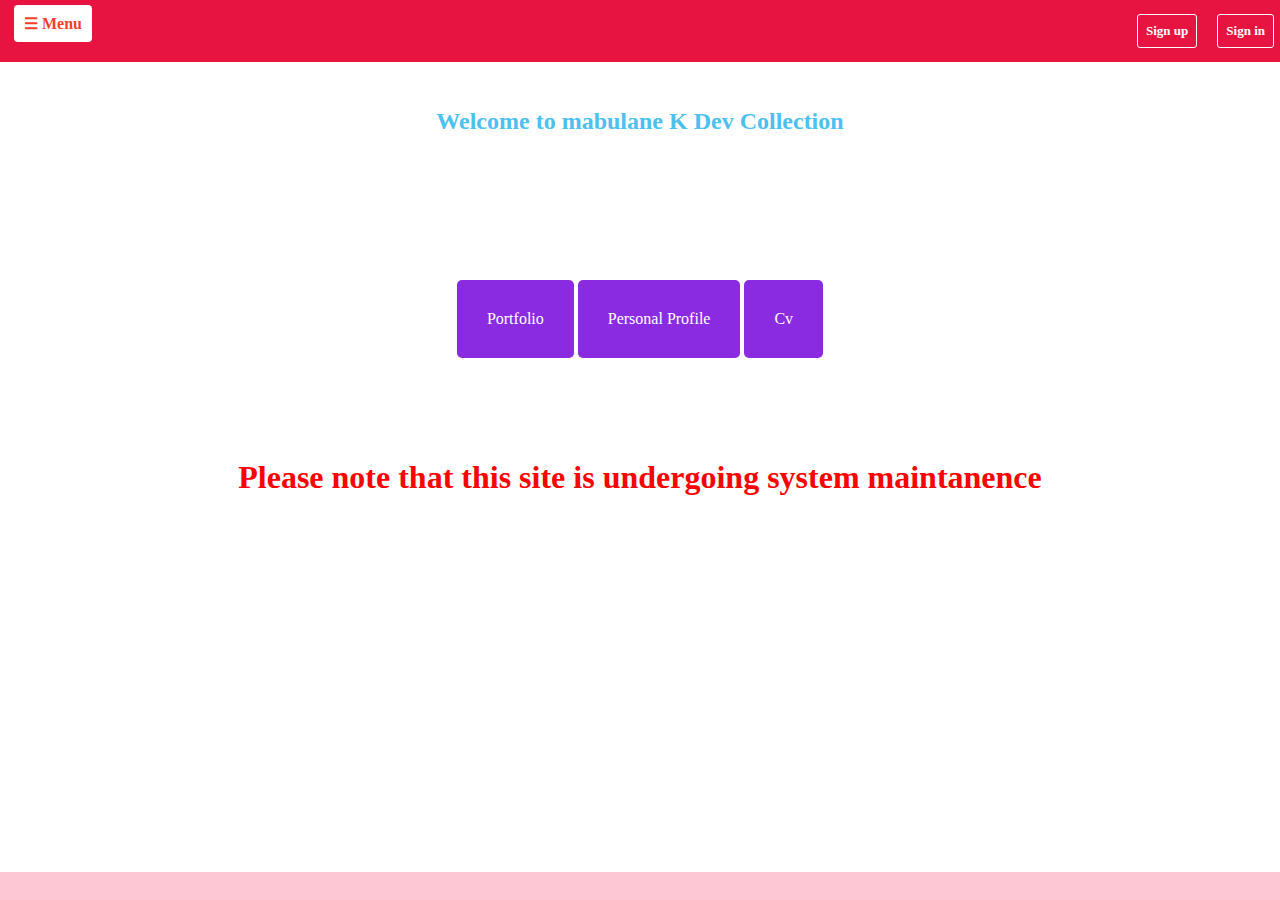
==== index.html @ 534c7caf "Add files via upload" ====
<!DOCTYPE html>
<html lang="en">
<head>
    <meta charset="UTF-8">
    <meta name="viewport" content="width=device-width, initial-scale=1.0">
    <title>Welcome to Mabulane K web</title>
    <link rel="stylesheet" href="index.css">
</head>
<body>
    
    <nav class="top-Nav">
              <span id="menu">&#9776; Menu</span>
              <li><a href="#" class="notlogged" style="display: block;">Sign in</a></li>
              <li><a href="#" class="notlogged" style="display: block;" >Sign up</a></li>
              <li><a  id="#" class="loggedIN" style="display: none;">Sign Out</a></li>
              </nav>
    </nav>
    <nav id="sideMenu" class="sidenav">
  
        <ul>
              <li><h2>Mabulane K</h2></li>
              <a href="#" class="closebtn" id="closeNav">&times;</a>
              <li><a href="#" class="loggedIN" style="display: block;" >Profile</a></li>
              <li><a href="#" class="loggedIN" style="display: block;" >Portfolio</a></li>
              <li><a href="#" class="loggedIN" style="display: block;">CV</a></li>
              <li><a href="#" class="loggedIN" style="display: block;">Social Media</a></li>
              <li><a href="#" class="loggedIN" style="display: block;">About Me</a></li>
     
              <li><a href="logout" id="log-user-out"class="loggedIN" style="display: none;">Logout</a></li>
      </ul>
    </nav>
      <br><br> <br><br><br><br>
      <h2 class="hHearder">Welcome to mabulane K Dev Collection</h2>
    <div class="contentHolder">
       <li> <a class="linkes" href="">Portfolio</a>
        <a class="linkes" href="">Personal Profile</a>
        <!--li><a class="linkes" href="">New</a>
        <li><a class="linkes" href="">New</a>
        <a class="linkes" href="">New</a-->
        <a class="linkes" href="curriculum vitia.html">Cv</a></li>
    </div>


    <br><br> <br><br><br><br> <br>

    <h1 class="">Please note that this site is undergoing system maintanence</h1>
    <div class="bottom-nav"></div>
    <script src="react.js"></script>
</body>
</html>
---- index.css ----
body{
    padding: 0;
    margin: 0;
    
}
/*---------------------Top Nav----------------------*/
.top-Nav{
    top: 0px;
    /*background: rgb(133, 5, 32);*/
    background: rgb(231, 19, 65);
    
    position: fixed;
    width: 100%;
    padding: 14px;
    
    /*border-bottom: 1px solid grey;*/
    z-index: 99;
}
.top-Nav  li {
    list-style: none;
    float: right;
    padding: 0 20px;
    padding-left: 0px;
    font-size: 13px;
    
    }
    .top-Nav  li a{
        font-weight: bold;
    display: block;
    padding: 8px;
    text-decoration: none;
    height: 100%;
    color: white;
    border-radius: 3px;
    border: 1px solid white;
    }
    .top-Nav  li a:hover{
    background: darkorange;
    color: white;
    }

/*---------------SIDE NAV --------------*/

.sidenav {
    height: 100%;
    width: 0px;
    position: fixed;
    z-index: 99;
    top: 0px;
    left: 0px;
    background: white;
    overflow-x: hidden;
    padding-top: 60px;
    }
    
    .sidenav h2 {
    color: rgba(230, 26, 26, 0.918);
    }
    .sidenav ul li {
    list-style: none;
    display: block;
    }
    .sidenav a {
    padding: 10px;
    text-decoration: none;
    font-size: 20px;
    color:black;
    display: block;
    
    }
    
    .sidenav a:hover {
    color: rgba(252, 17, 17, 0.918);
    }
    
    #menu {
    padding: 10px;
    border-radius: 4px;
    color: rgba(243, 43, 17, 0.918);
    font-weight: bold;
    background: white;
    font-weight: bold;
    cursor: pointer;
    }
    .sidenav .closebtn{
    position: absolute;
    top: 0px;
    right: 25px;
    font-size: 36px;
    }
    
/*---------------------holder----------------------*/
.hHearder{
    margin: auto;
    text-align: center;
    color: rgb(76, 192, 238);
}
h1{
    margin: auto;
    text-align: center;
    color: red;
}

.contentHolder{
    margin: auto 0 ;
    top: 85px;
  
    color: red;
    position: relative;
    /*padding-block-end: ;*/
    padding: 50px;
    text-align: center;
}

.contentHolder .linkes{
    align-items: center;
    background: blueviolet; 
    padding: 30px; 
    border-radius: 5px;  
    display: inline-block;
    
    text-align: center;
}
.contentHolder a{
    padding-block-end: 20px;
    text-decoration: none;
    color: white;
}


.contentHolder li {
    padding: 10px;
    list-style: none;
}





/*---------------------bottom Nav----------------------*/
.bottom-nav{
    bottom: 0px;
    background: rgba(247, 15, 65, 0.226);
    position: fixed;
    width: 100%;
    padding: 14px;
    
    /*border-bottom: 1px solid grey;*/
    z-index: 99;
}

    
    /*----------------------------------BOTTOM NAV---------------------------
    .bottom-Nav{
    bottom: 0px;
    background:white;
    position: fixed;
    width: 100%;
    z-index: 1;
    
    }
    
    
    
    .bottom-Nav ul li  {
    float: left;
    list-style: none;
    text-align: center;
    display: block;
    
    }


    --*/


    .a-card .a-media {
        min-width: 350px;
         max-width: 450px;
         position: relative;
         width: 100%;
         transform: translateX(-15px);
        
     }
     
     .a-card .a-media::before {
         content: '';
         top: 0;
         left: 0;
         position: absolute;
         height:100%;
         width:100%;
         background: linear-gradient(to right,rgba(72,172,254,.8),
                                             rgba(0,254,254,.8) );
         box-shadow: .5rem .5rem .3rem 1px rgba(0, 0,0, .05);
         border-radius: 8px;
     }
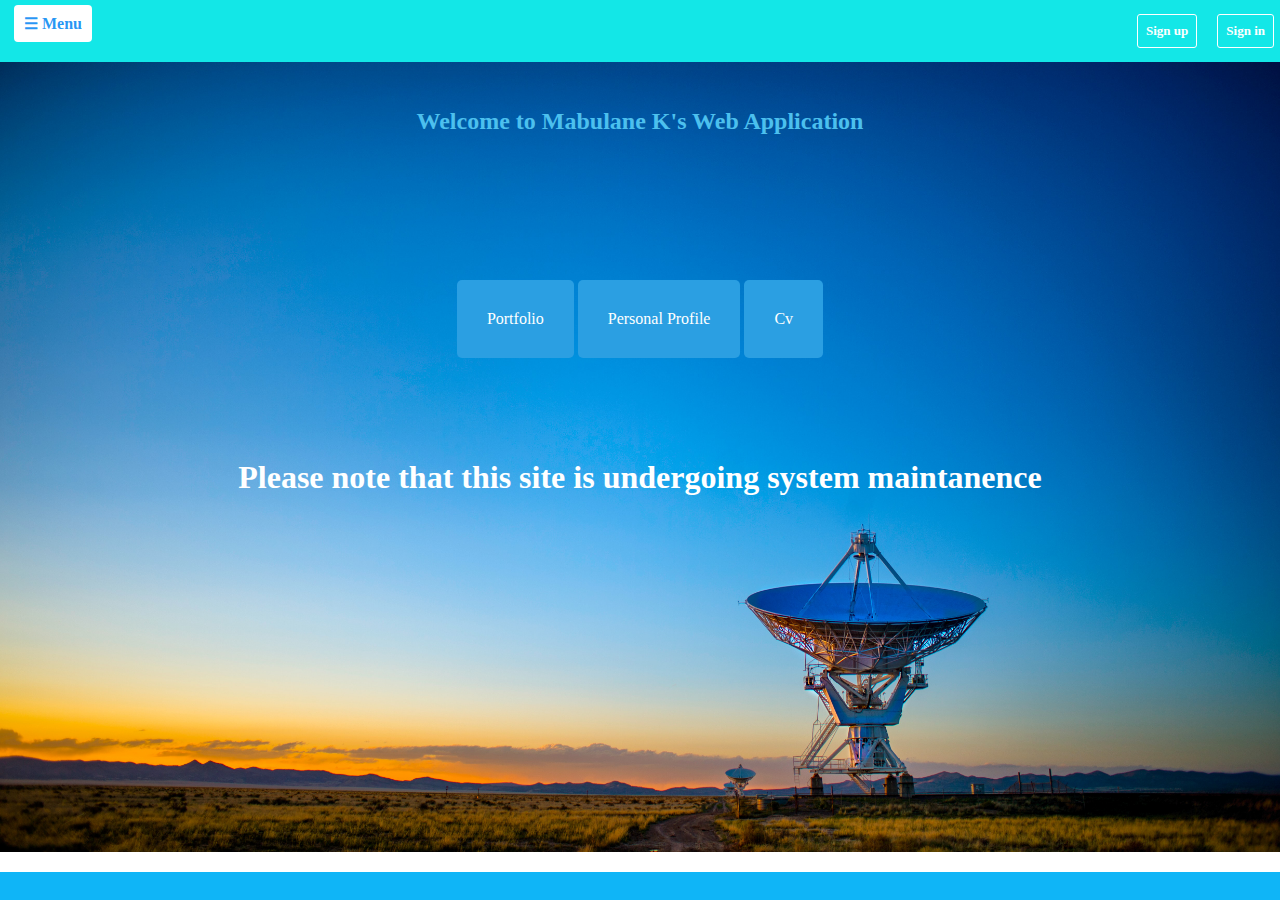
==== commit 35a9200d: "Add files via upload" ====
--- a/index.html
+++ b/index.html
@@ -22,7 +22,7 @@
               <a href="#" class="closebtn" id="closeNav">&times;</a>
               <li><a href="#" class="loggedIN" style="display: block;" >Profile</a></li>
               <li><a href="#" class="loggedIN" style="display: block;" >Portfolio</a></li>
-              <li><a href="#" class="loggedIN" style="display: block;">CV</a></li>
+              <li><a href="curriculum vitia.html" class="loggedIN" style="display: block;">CV</a></li>
               <li><a href="#" class="loggedIN" style="display: block;">Social Media</a></li>
               <li><a href="#" class="loggedIN" style="display: block;">About Me</a></li>
      
@@ -30,14 +30,14 @@
       </ul>
     </nav>
       <br><br> <br><br><br><br>
-      <h2 class="hHearder">Welcome to mabulane K Dev Collection</h2>
+      <h2 class="hHearder">Welcome to Mabulane K's Web Application</h2>
     <div class="contentHolder">
-       <li> <a class="linkes" href="">Portfolio</a>
-        <a class="linkes" href="">Personal Profile</a>
+       <li> <a class="linkes" id="llink" href="">Portfolio</a>
+        <a class="linkes" id="llink" href="">Personal Profile</a>
         <!--li><a class="linkes" href="">New</a>
         <li><a class="linkes" href="">New</a>
         <a class="linkes" href="">New</a-->
-        <a class="linkes" href="curriculum vitia.html">Cv</a></li>
+        <a class="linkes" id="llink" href="curriculum vitia.html">Cv</a></li>
     </div>
 
 
--- a/index.css
+++ b/index.css
@@ -1,13 +1,18 @@
 body{
     padding: 0;
     margin: 0;
-    
+    background: url(3.jpg);
+    background-size: cover;
+    background-repeat: no-repeat;
+    align-items: center;
+    align-content: center;
+    justify-content: space-between;
 }
 /*---------------------Top Nav----------------------*/
 .top-Nav{
     top: 0px;
     /*background: rgb(133, 5, 32);*/
-    background: rgb(231, 19, 65);
+    background: rgb(19, 231, 231);
     
     position: fixed;
     width: 100%;
@@ -35,7 +40,7 @@
     border: 1px solid white;
     }
     .top-Nav  li a:hover{
-    background: darkorange;
+    background: rgba(0, 195, 255, 0.871);
     color: white;
     }
 
@@ -54,7 +59,7 @@
     }
     
     .sidenav h2 {
-    color: rgba(230, 26, 26, 0.918);
+    color: rgba(26, 199, 230, 0.918);
     }
     .sidenav ul li {
     list-style: none;
@@ -64,19 +69,20 @@
     padding: 10px;
     text-decoration: none;
     font-size: 20px;
-    color:black;
-    display: block;
-    
+    color:rgb(7, 122, 216);
+    display: block;
+    
+    letter-spacing: 2px;
     }
     
     .sidenav a:hover {
-    color: rgba(252, 17, 17, 0.918);
+    color: rgba(17, 127, 252, 0.918);
     }
     
     #menu {
     padding: 10px;
     border-radius: 4px;
-    color: rgba(243, 43, 17, 0.918);
+    color: rgba(17, 141, 243, 0.918);
     font-weight: bold;
     background: white;
     font-weight: bold;
@@ -98,14 +104,14 @@
 h1{
     margin: auto;
     text-align: center;
-    color: red;
+    color: white;
 }
 
 .contentHolder{
     margin: auto 0 ;
     top: 85px;
   
-    color: red;
+    color: rgb(0, 174, 255);
     position: relative;
     /*padding-block-end: ;*/
     padding: 50px;
@@ -114,12 +120,18 @@
 
 .contentHolder .linkes{
     align-items: center;
-    background: blueviolet; 
+    
+    background: rgb(43, 159, 226); 
     padding: 30px; 
     border-radius: 5px;  
     display: inline-block;
-    
-    text-align: center;
+    box-sizing: border-box;
+    text-align: center;
+}
+
+.contentHolder .linkes:hover{
+    box-shadow: 2px 2px 10px white;;
+    transform: translateY(5px);
 }
 .contentHolder a{
     padding-block-end: 20px;
@@ -140,7 +152,7 @@
 /*---------------------bottom Nav----------------------*/
 .bottom-nav{
     bottom: 0px;
-    background: rgba(247, 15, 65, 0.226);
+    background: rgb(15, 181, 247);
     position: fixed;
     width: 100%;
     padding: 14px;
